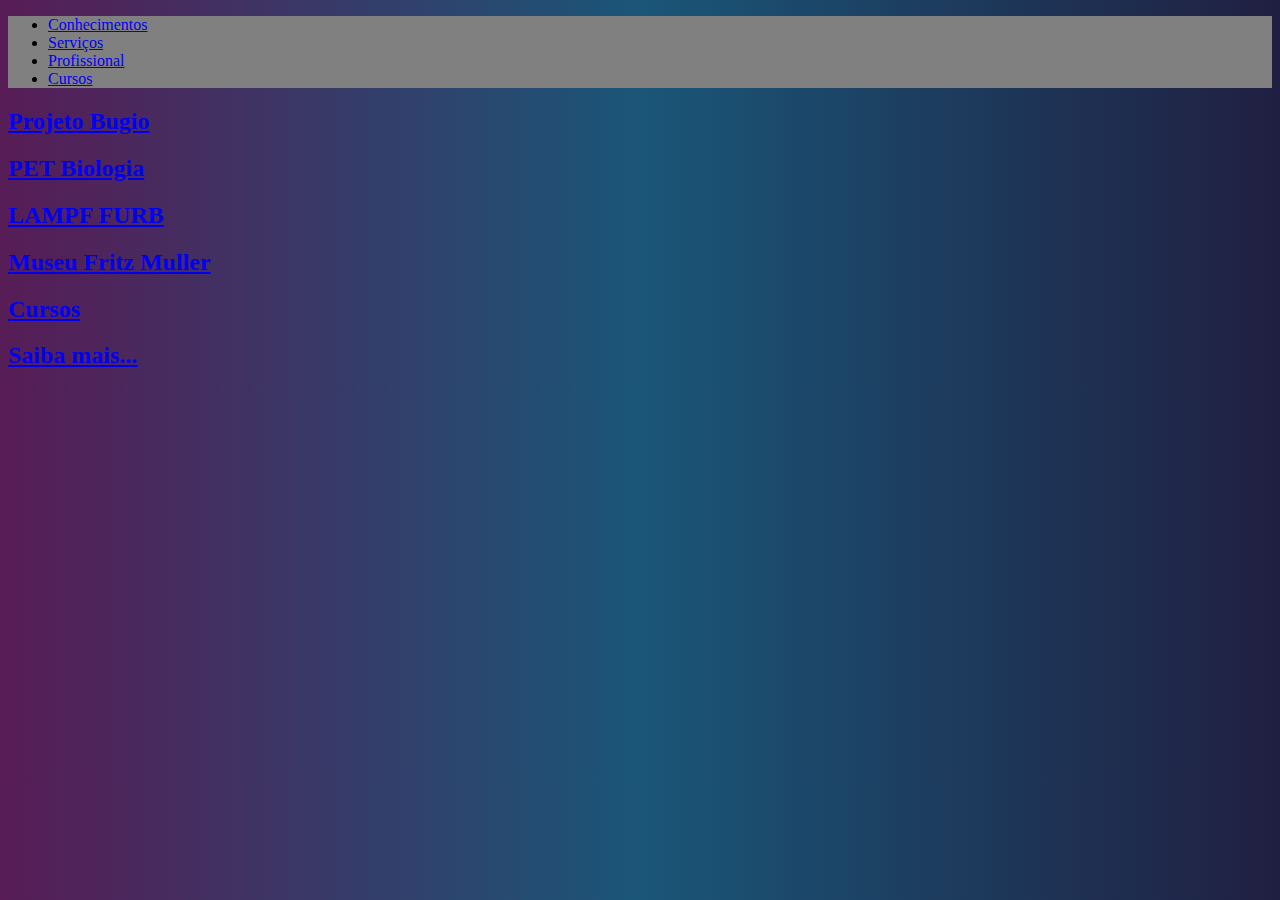
==== Componentes/Index/index.html @ c754e0df "uma header para todas as páginas, links funcionando" ====
<!DOCTYPE html>
<html lang="en">
<head>
<meta charset="UTF-8">
<meta name="viewport" content="width=device-width, initial-scale=1.0">
<link rel="stylesheet" href="../style.css"> 
<link rel="reset" href="../reset.css"> 
<title>Seu Nome - Currículo</title>
<script src="../Header/header.js"></script>
</head>
<body>
   
    <header id="header-container"></header>
    
    <!--<header>
        <h1>Meu Histórico Profissional</h1>
        <p>Isabelle Tschoeke Volaco</p>
    </header>
    -->
    <div class="container">
        
        <h2><a href="Projeto Bugio.html".html">Projeto Bugio</a></h2>

        <h2><a href="PET Biologia.html">PET Biologia</a></h2>

        <h2><a href="LAMPF.html">LAMPF FURB</a></h2>

        <h2><a href="Museu FM.html">Museu Fritz Muller</a></h2>

        <h2><a href="Cursos.html">Cursos</a></h2>

        <h2><a href="Outros.html">Saiba mais...</a></h2>

    </div>

   
</body>
</html>
---- Componentes/style.css ----
@font-face { /*linkando a fonte baixada do Google */
    font-family: "OpenSans";
    src: url(/Assets/OpenSans-Regular.ttf); /* tstf é usado para verificar erro de fone não aparecer*/
}

@font-face { 
    font-family: "OpenSans-Condensed";
    src: url(OpenSans_Condensed-Regular.ttf); /* tstf é usado para verificar erro de fone não aparecer*/
}

@font-face { 
    font-family: "OpenSans-Italic";
    src: url(OpenSans-Italic.ttf); /* tstf é usado para verificar erro de fone não aparecer*/
}


body {
    background-image:linear-gradient(to right, #571C56, #1A5678, #201F41);
}



header p{
    color: palevioletred;
    font-size: larger;
    font-family: 'OpenSans-Italic';
}
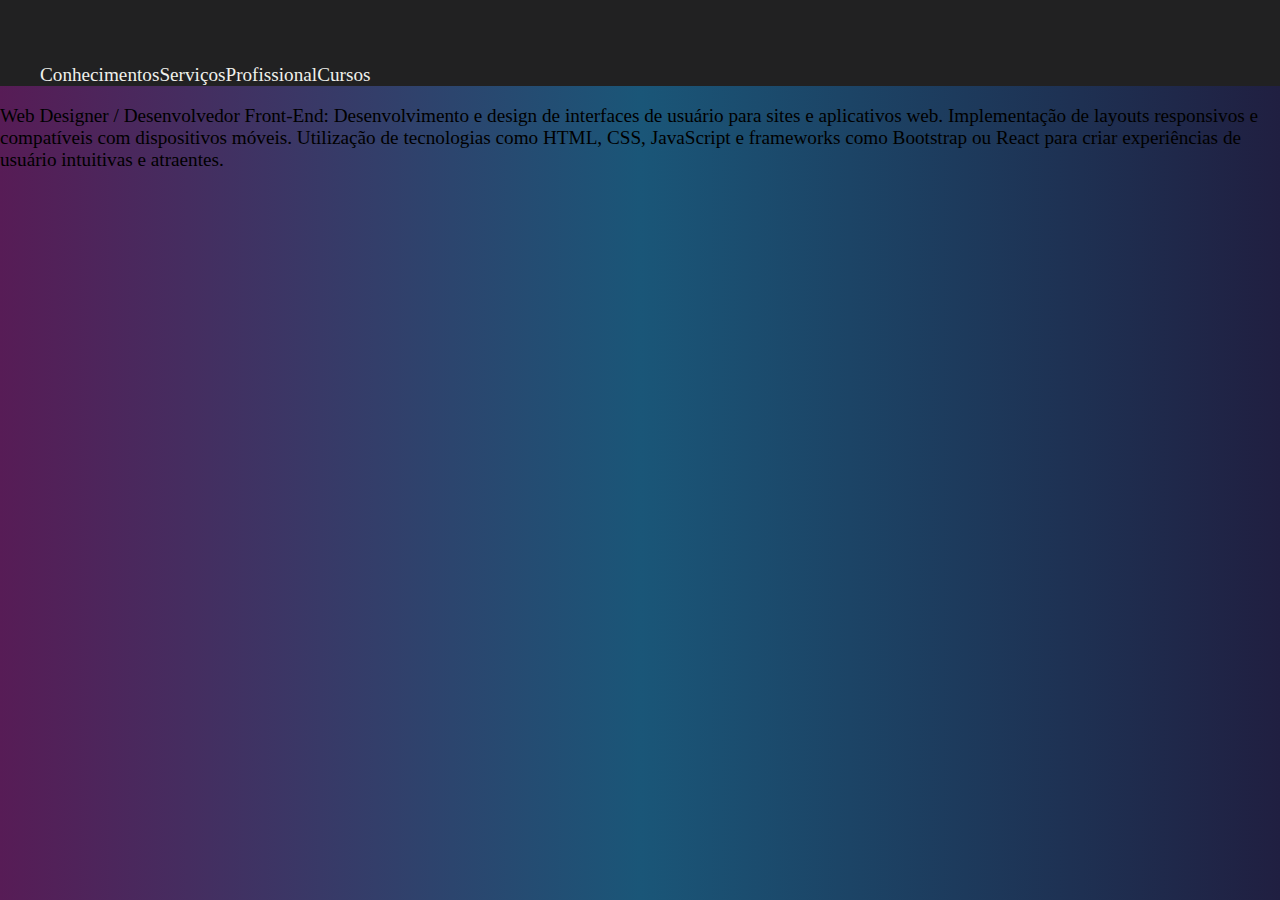
==== commit 2e06d6f0: "criação de base para colocar elementos em comum" ====
--- a/Componentes/Index/index.html
+++ b/Componentes/Index/index.html
@@ -6,11 +6,12 @@
 <link rel="stylesheet" href="../style.css"> 
 <link rel="reset" href="../reset.css"> 
 <title>Seu Nome - Currículo</title>
-<script src="../Header/header.js"></script>
+<script src="../Base/base.js"></script>
 </head>
-<body>
+<body id="b">
    
     <header id="header-container"></header>
+    
     
     <!--<header>
         <h1>Meu Histórico Profissional</h1>
@@ -19,17 +20,10 @@
     -->
     <div class="container">
         
-        <h2><a href="Projeto Bugio.html".html">Projeto Bugio</a></h2>
-
-        <h2><a href="PET Biologia.html">PET Biologia</a></h2>
-
-        <h2><a href="LAMPF.html">LAMPF FURB</a></h2>
-
-        <h2><a href="Museu FM.html">Museu Fritz Muller</a></h2>
-
-        <h2><a href="Cursos.html">Cursos</a></h2>
-
-        <h2><a href="Outros.html">Saiba mais...</a></h2>
+        <p>Web Designer / Desenvolvedor Front-End:
+            Desenvolvimento e design de interfaces de usuário para sites e aplicativos web.
+            Implementação de layouts responsivos e compatíveis com dispositivos móveis.
+            Utilização de tecnologias como HTML, CSS, JavaScript e frameworks como Bootstrap ou React para criar experiências de usuário intuitivas e atraentes.</p>
 
     </div>
 
--- a/Componentes/style.css
+++ b/Componentes/style.css
@@ -1,30 +1,61 @@
 
 @font-face { /*linkando a fonte baixada do Google */
     font-family: "OpenSans";
-    src: url(/Assets/OpenSans-Regular.ttf); /* tstf é usado para verificar erro de fone não aparecer*/
+    src: url(../Assets/OpenSans-Regular.ttf); /* tstf é usado para verificar erro de fone não aparecer*/
 }
 
 @font-face { 
     font-family: "OpenSans-Condensed";
-    src: url(OpenSans_Condensed-Regular.ttf); /* tstf é usado para verificar erro de fone não aparecer*/
+    src: url(../Assets/OpenSans_Condensed-Regular.ttf); /* tstf é usado para verificar erro de fone não aparecer*/
 }
 
 @font-face { 
     font-family: "OpenSans-Italic";
-    src: url(OpenSans-Italic.ttf); /* tstf é usado para verificar erro de fone não aparecer*/
+    src: url(../Assets/OpenSans-Italic.ttf); /* tstf é usado para verificar erro de fone não aparecer*/
 }
 
 
 body {
     background-image:linear-gradient(to right, #571C56, #1A5678, #201F41);
+    margin: 0;
 }
 
+/*HEADER*/
 
+nav ul{
+    margin: 0;
+    list-style: none;
+}
 
-header p{
+nav ul li{
+    display: inline-block;
+    color: #EFF0EB;
+    font-size: larger;
+    font-family: 'OpenSans';
+}
+
+nav a{
+    color: inherit;
+    text-decoration: none !important; 
+    cursor: pointer;
+}
+
+nav {
+    padding-top: 5%;
+}
+#header-container{
+
+}
+
+/*
+nav{
     color: palevioletred;
     font-size: larger;
-    font-family: 'OpenSans-Italic';
+    font-family: 'OpenSans' !important;
 }
+*/
 
-
+.container{
+    font-size: larger;
+    font-family: 'OpenSans-Condensed';
+}
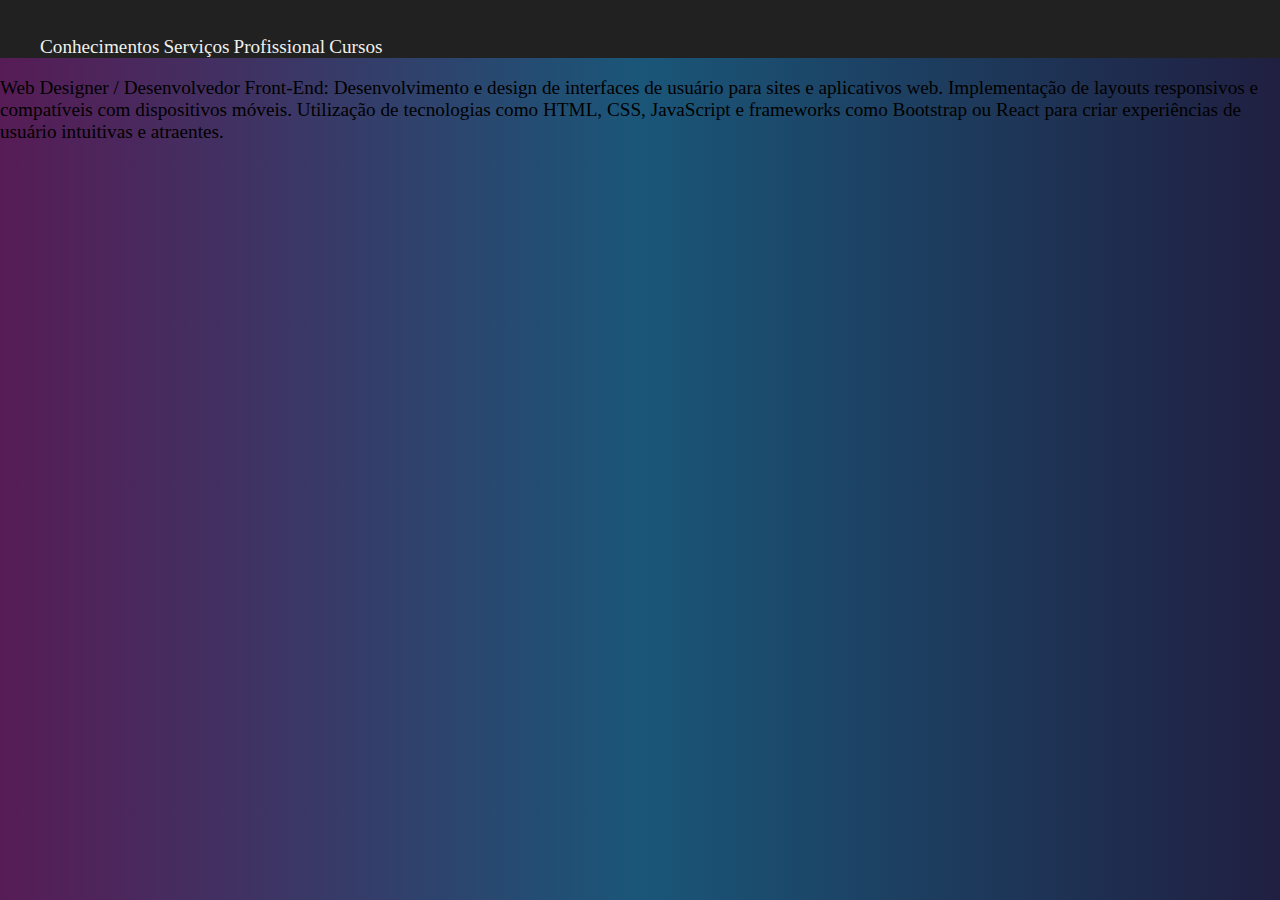
==== commit 4605730e: "bootstrap integrado" ====
--- a/Componentes/Index/index.html
+++ b/Componentes/Index/index.html
@@ -9,16 +9,15 @@
 <script src="../Base/base.js"></script>
 </head>
 <body id="b">
-   
+
     <header id="header-container"></header>
-    
     
     <!--<header>
         <h1>Meu Histórico Profissional</h1>
         <p>Isabelle Tschoeke Volaco</p>
     </header>
     -->
-    <div class="container">
+    <div class="container text-white bg-dark">
         
         <p>Web Designer / Desenvolvedor Front-End:
             Desenvolvimento e design de interfaces de usuário para sites e aplicativos web.
--- a/Componentes/style.css
+++ b/Componentes/style.css
@@ -41,7 +41,7 @@
 }
 
 nav {
-    padding-top: 5%;
+    
 }
 #header-container{
 
@@ -58,4 +58,5 @@
 .container{
     font-size: larger;
     font-family: 'OpenSans-Condensed';
+    
 }
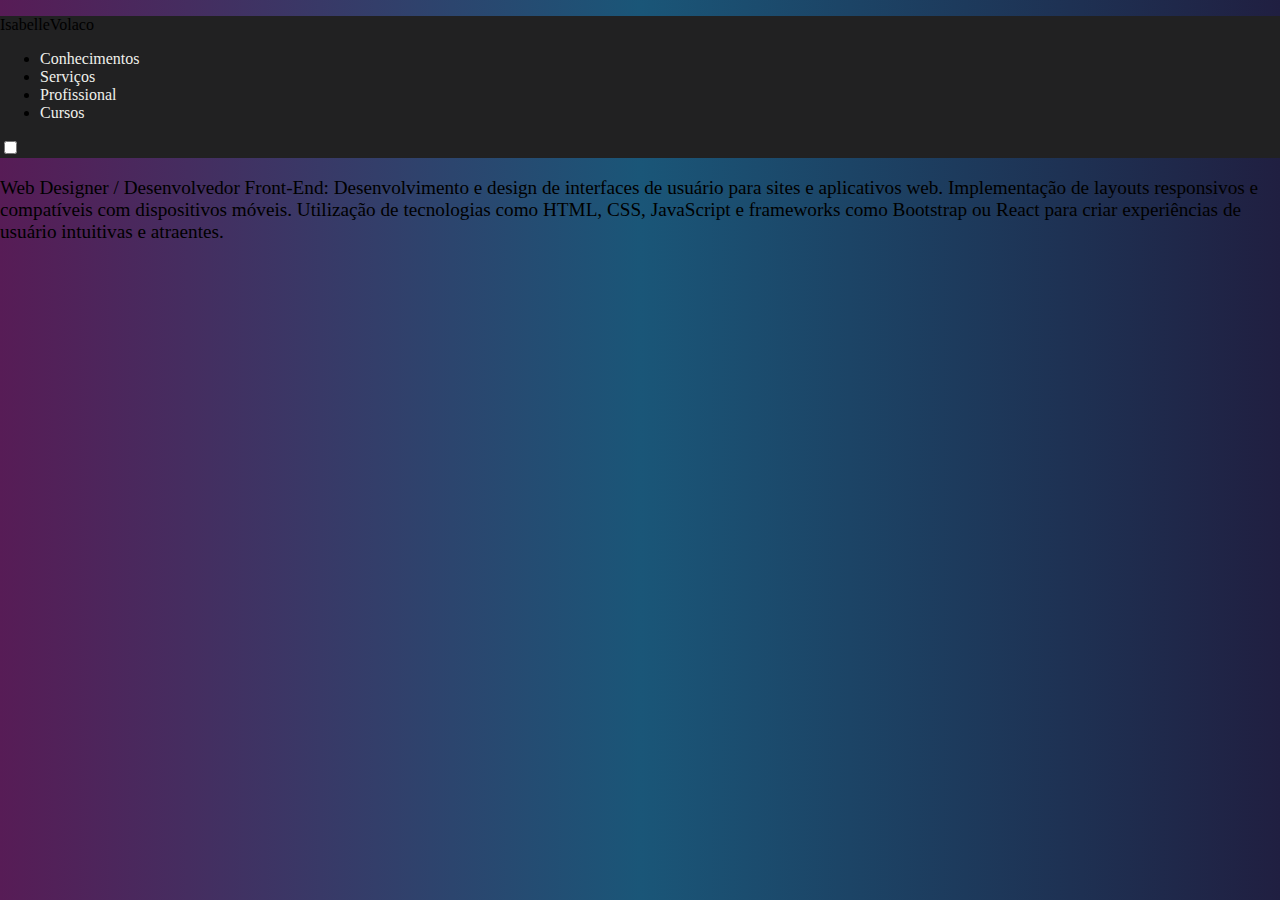
==== commit 2005cea1: "switch button header" ====
--- a/Componentes/Index/index.html
+++ b/Componentes/Index/index.html
@@ -11,7 +11,7 @@
 <body id="b">
 
     <header id="header-container"></header>
-    
+
     <!--<header>
         <h1>Meu Histórico Profissional</h1>
         <p>Isabelle Tschoeke Volaco</p>
--- a/Componentes/style.css
+++ b/Componentes/style.css
@@ -22,15 +22,9 @@
 
 /*HEADER*/
 
-nav ul{
-    margin: 0;
-    list-style: none;
-}
-
-nav ul li{
-    display: inline-block;
-    color: #EFF0EB;
-    font-size: larger;
+nav ul li a{
+    color: #EFF0EB !important;
+    font-size: medium;
     font-family: 'OpenSans';
 }
 
@@ -40,23 +34,11 @@
     cursor: pointer;
 }
 
-nav {
-    
-}
 #header-container{
 
 }
 
-/*
-nav{
-    color: palevioletred;
-    font-size: larger;
-    font-family: 'OpenSans' !important;
-}
-*/
-
 .container{
     font-size: larger;
     font-family: 'OpenSans-Condensed';
-    
 }
